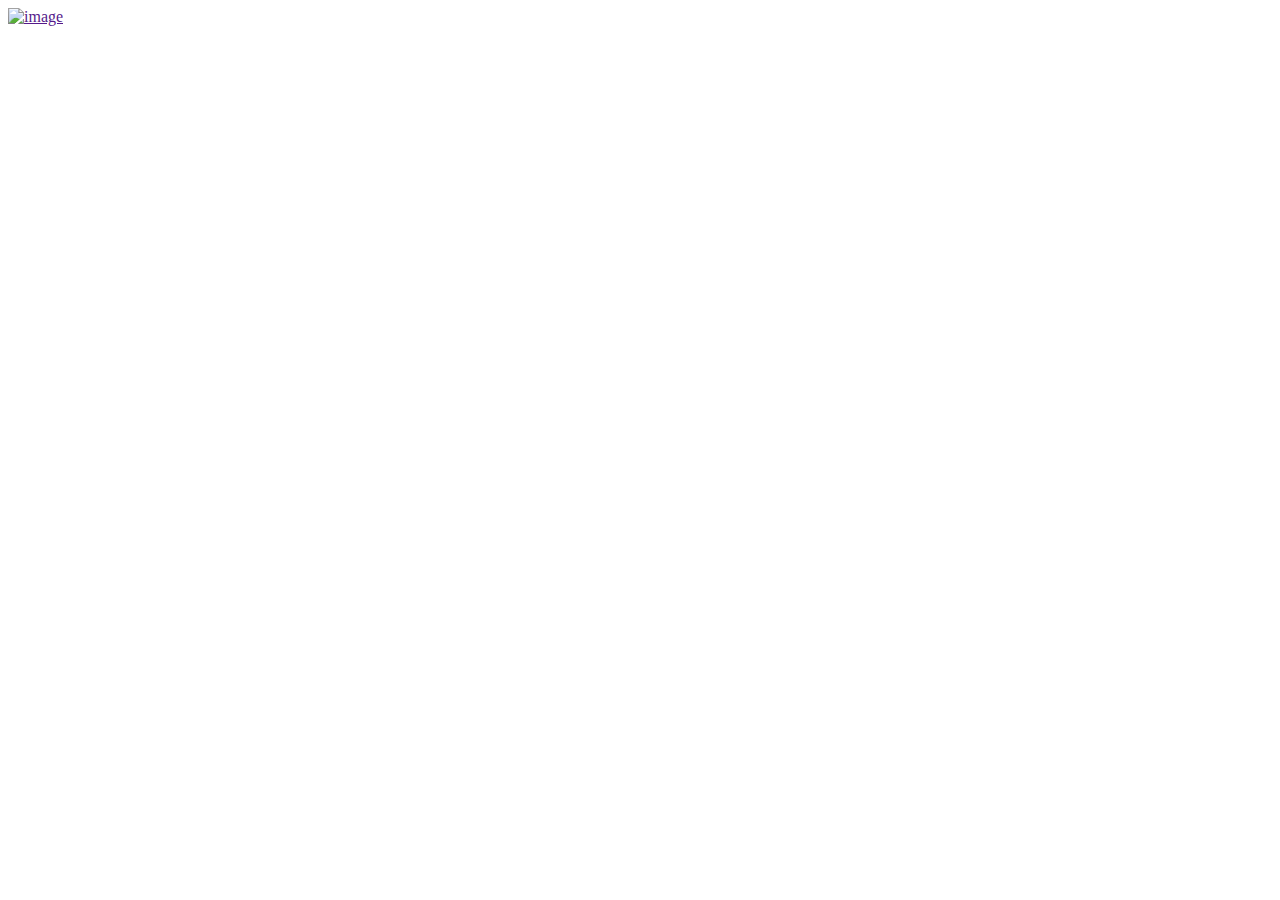
==== html_advanced/index.html @ 0ee9af37 "Task 1 "Header"" ====
<!DOCTYPE html>
<html lang="en" dir="ltr">
  <head>
    <meta charset="UTF-8" />
    <meta name="viewport" content="width=device-width, initial-scale=1.0" />
    <title>Document</title>
  </head>

  <body>
    <header>
      <a href="">
        <img src="" alt="image" />
      </a>
      <div>
        <a href=""></a>
        <a href=""></a>
        <a href=""></a>
      </div>
    </header>
  </body>
</html>
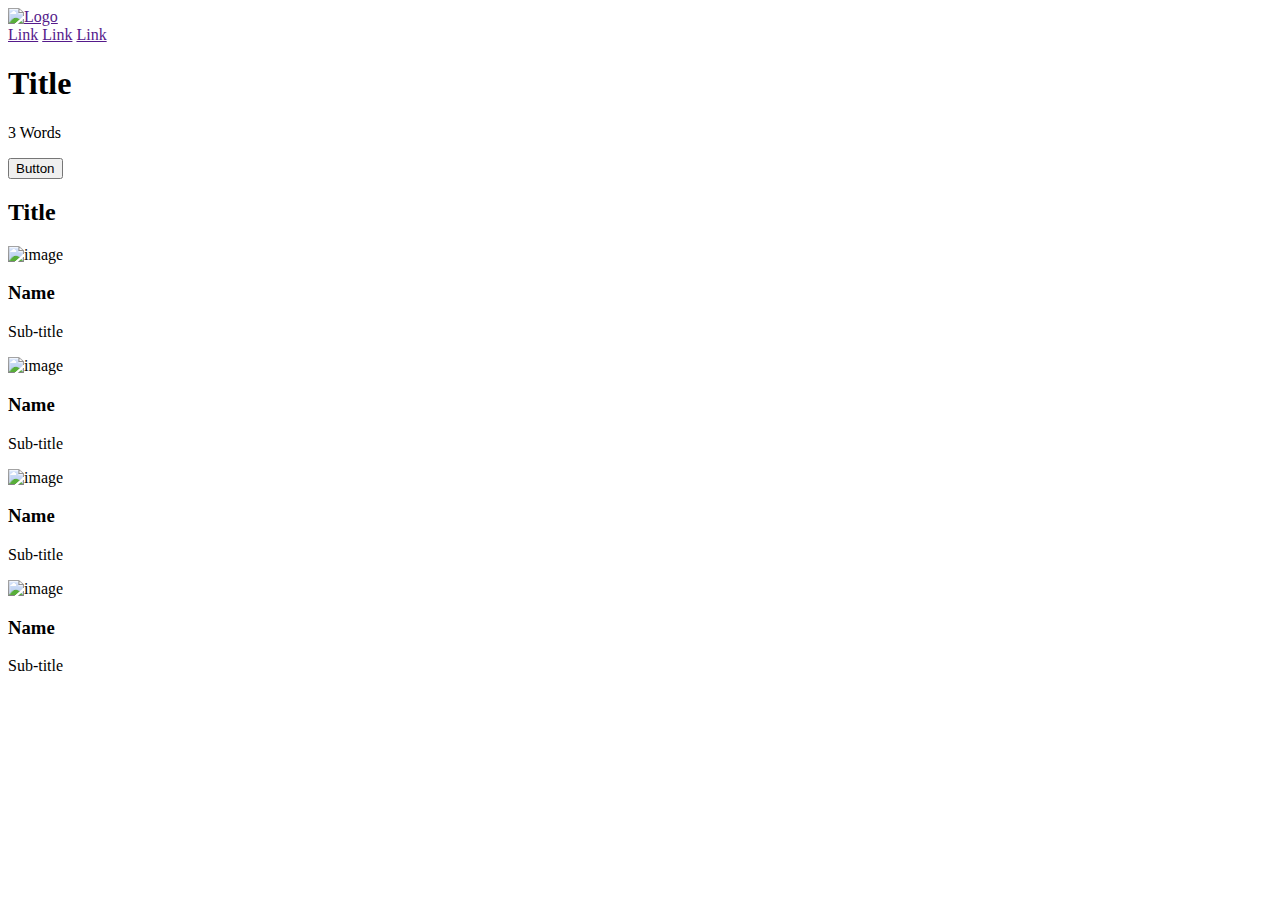
==== commit c0a6329c: "Task 2 "Banner"" ====
--- a/html_advanced/index.html
+++ b/html_advanced/index.html
@@ -1,21 +1,62 @@
 <!DOCTYPE html>
 <html lang="en" dir="ltr">
-  <head>
+
+<head>
     <meta charset="UTF-8" />
     <meta name="viewport" content="width=device-width, initial-scale=1.0" />
     <title>Document</title>
-  </head>
+</head>
 
-  <body>
+<body>
     <header>
-      <a href="">
-        <img src="" alt="image" />
-      </a>
-      <div>
-        <a href=""></a>
-        <a href=""></a>
-        <a href=""></a>
-      </div>
+        <a href="">
+            <img src="" alt="Logo" />
+        </a>
+        <div>
+            <a href="">Link</a>
+            <a href="">Link</a>
+            <a href="">Link</a>
+        </div>
     </header>
-  </body>
-</html>
+
+    <main>
+        <section>
+            <div>
+                <h1>Title</h1>
+                <p>3 Words</p>
+                <button>Button</button>
+            </div>
+
+            <div>
+                <h2>Title</h2>
+                <div>
+                    <div>
+                        <img src="" alt="image" />
+                        <h3>Name</h3>
+                        <p>Sub-title</p>
+                    </div>
+
+                    <div>
+                        <img src="" alt="image" />
+                        <h3>Name</h3>
+                        <p>Sub-title</p>
+                    </div>
+
+                    <div>
+                        <img src="" alt="image" />
+                        <h3>Name</h3>
+                        <p>Sub-title</p>
+                    </div>
+
+                    <div>
+                        <img src="" alt="image" />
+                        <h3>Name</h3>
+                        <p>Sub-title</p>
+                    </div>
+                </div>
+            </div>
+        </section>
+    </main>
+</body>
+
+</html>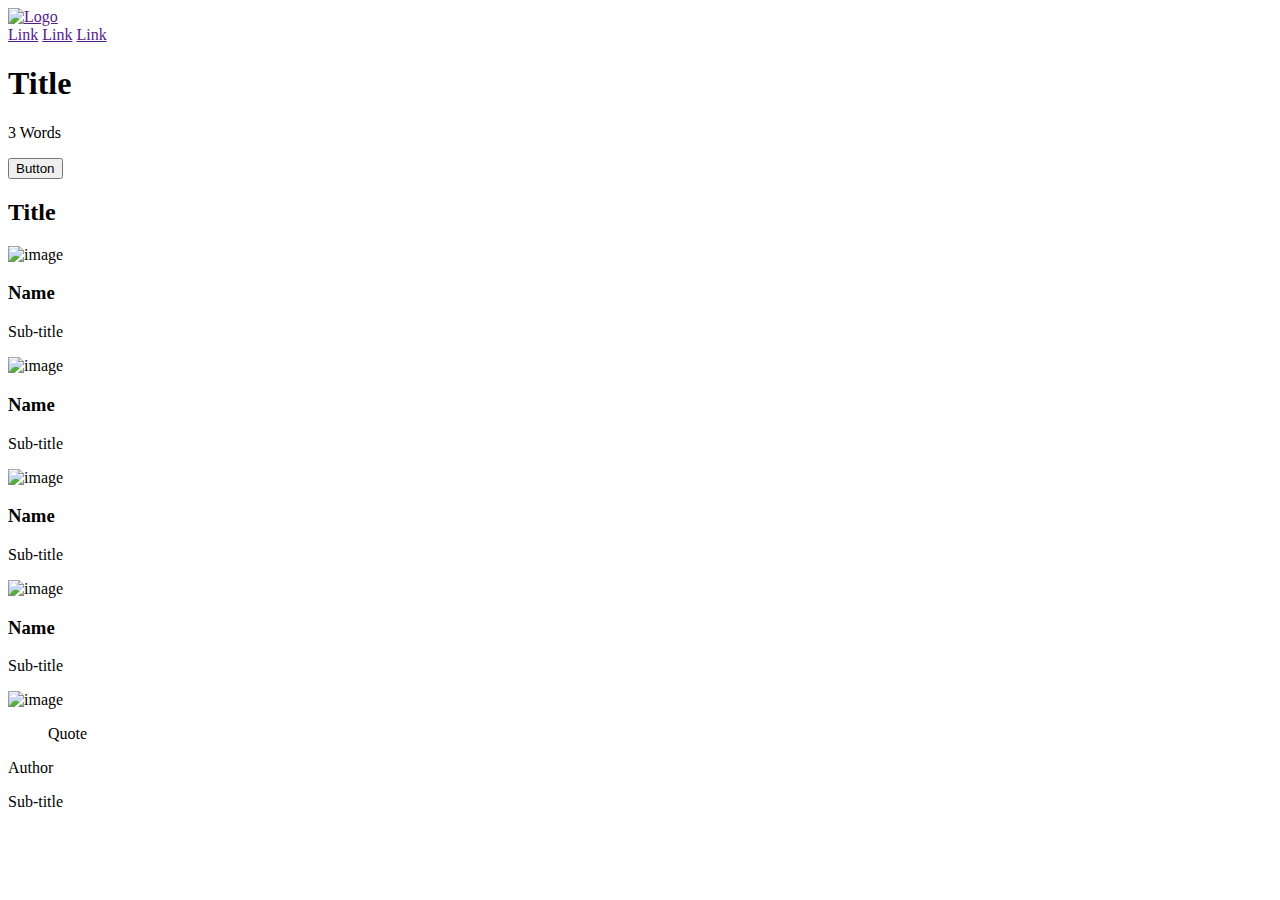
==== commit 395fd469: "Task 3 "Quote"" ====
--- a/html_advanced/index.html
+++ b/html_advanced/index.html
@@ -56,6 +56,17 @@
                 </div>
             </div>
         </section>
+
+        <section>
+            <div>
+                <img src="" alt="image" />
+                <div>
+                    <blockquote>Quote</blockquote>
+                    <p>Author</p>
+                    <p>Sub-title</p>
+                </div>
+            </div>
+        </section>
     </main>
 </body>
 
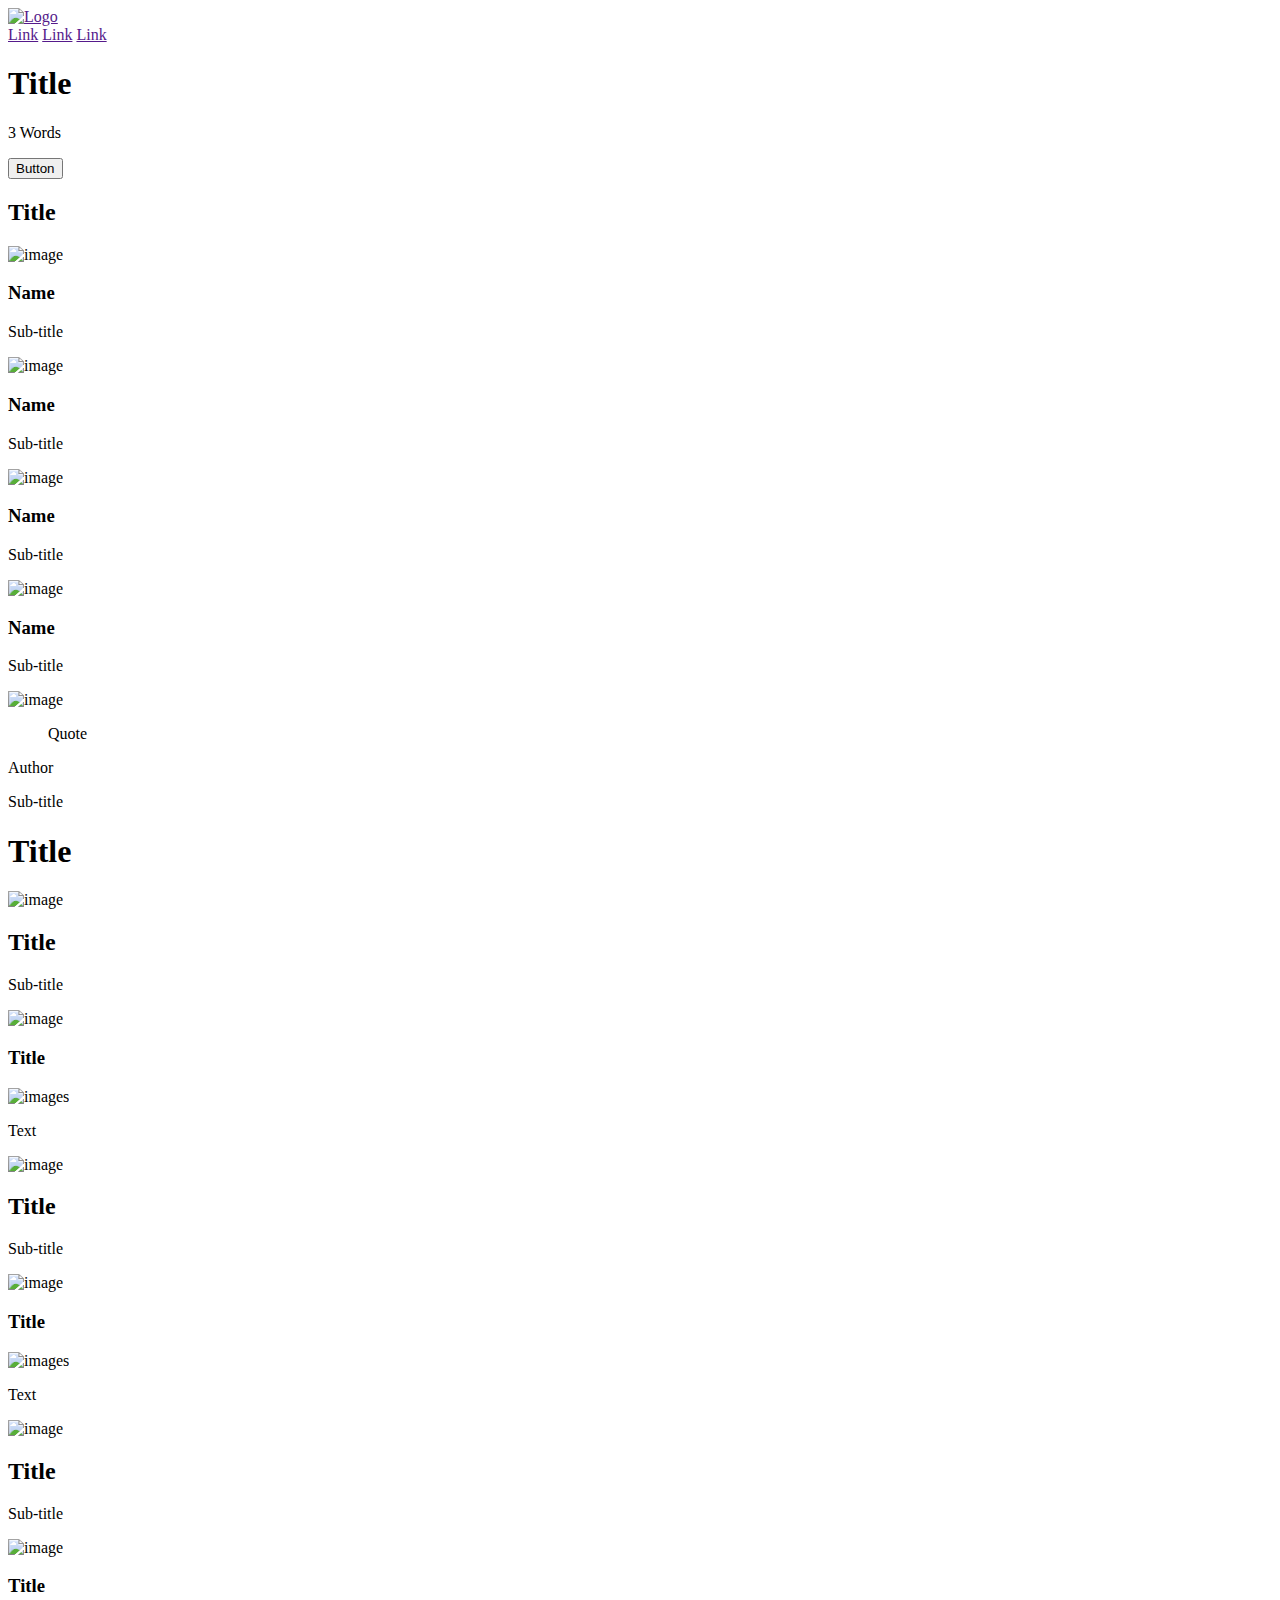
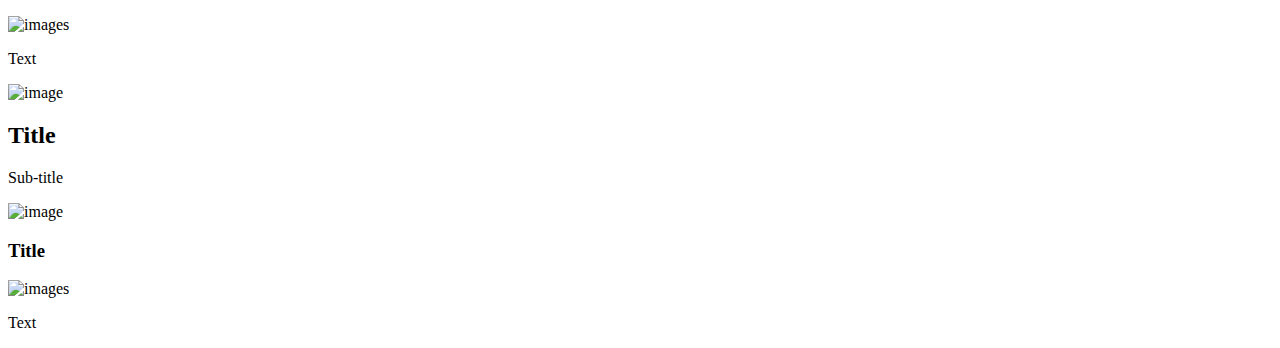
==== commit 0a850259: "Task 4 "Videos"" ====
--- a/html_advanced/index.html
+++ b/html_advanced/index.html
@@ -20,6 +20,7 @@
     </header>
 
     <main>
+        <!-- Banner section -->
         <section>
             <div>
                 <h1>Title</h1>
@@ -57,6 +58,7 @@
             </div>
         </section>
 
+        <!-- Quote section -->
         <section>
             <div>
                 <img src="" alt="image" />
@@ -67,6 +69,76 @@
                 </div>
             </div>
         </section>
+
+        <!-- Videos section -->
+        <section>
+            <h1>Title</h1>
+            <div>
+                <div>
+                    <img src="" alt="image" />
+                    <h2>Title</h2>
+                    <p>Sub-title</p>
+                    <div>
+                        <img src="" alt="image" />
+                        <h3>Title</h3>
+                    </div>
+                    <div>
+                        <div>
+                            <img src="" alt="images" />
+                        </div>
+                        <p>Text</p>
+                    </div>
+                </div>
+
+                <div>
+                    <img src="" alt="image" />
+                    <h2>Title</h2>
+                    <p>Sub-title</p>
+                    <div>
+                        <img src="" alt="image" />
+                        <h3>Title</h3>
+                    </div>
+                    <div>
+                        <div>
+                            <img src="" alt="images" />
+                        </div>
+                        <p>Text</p>
+                    </div>
+                </div>
+
+                <div>
+                    <img src="" alt="image" />
+                    <h2>Title</h2>
+                    <p>Sub-title</p>
+                    <div>
+                        <img src="" alt="image" />
+                        <h3>Title</h3>
+                    </div>
+                    <div>
+                        <div>
+                            <img src="" alt="images" />
+                        </div>
+                        <p>Text</p>
+                    </div>
+                </div>
+
+                <div>
+                    <img src="" alt="image" />
+                    <h2>Title</h2>
+                    <p>Sub-title</p>
+                    <div>
+                        <img src="" alt="image" />
+                        <h3>Title</h3>
+                    </div>
+                    <div>
+                        <div>
+                            <img src="" alt="images" />
+                        </div>
+                        <p>Text</p>
+                    </div>
+                </div>
+            </div>
+        </section>
     </main>
 </body>
 
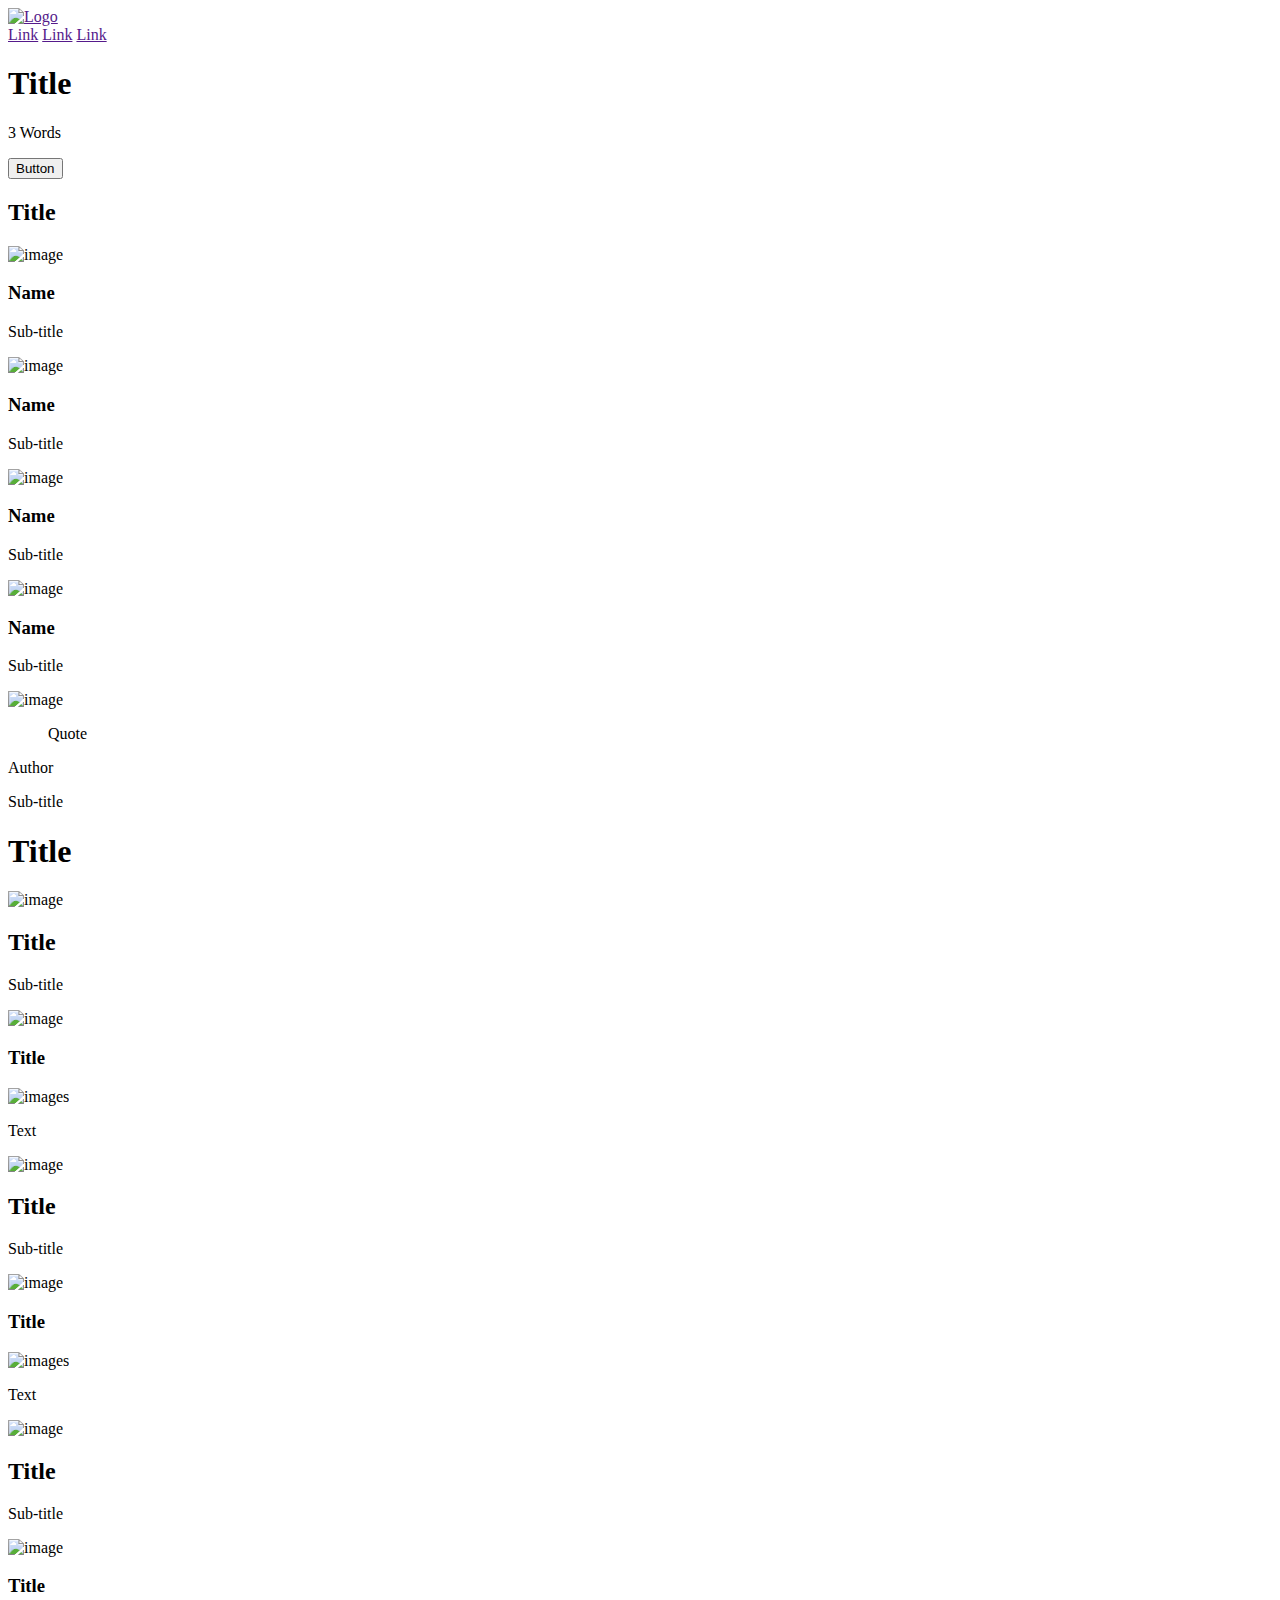
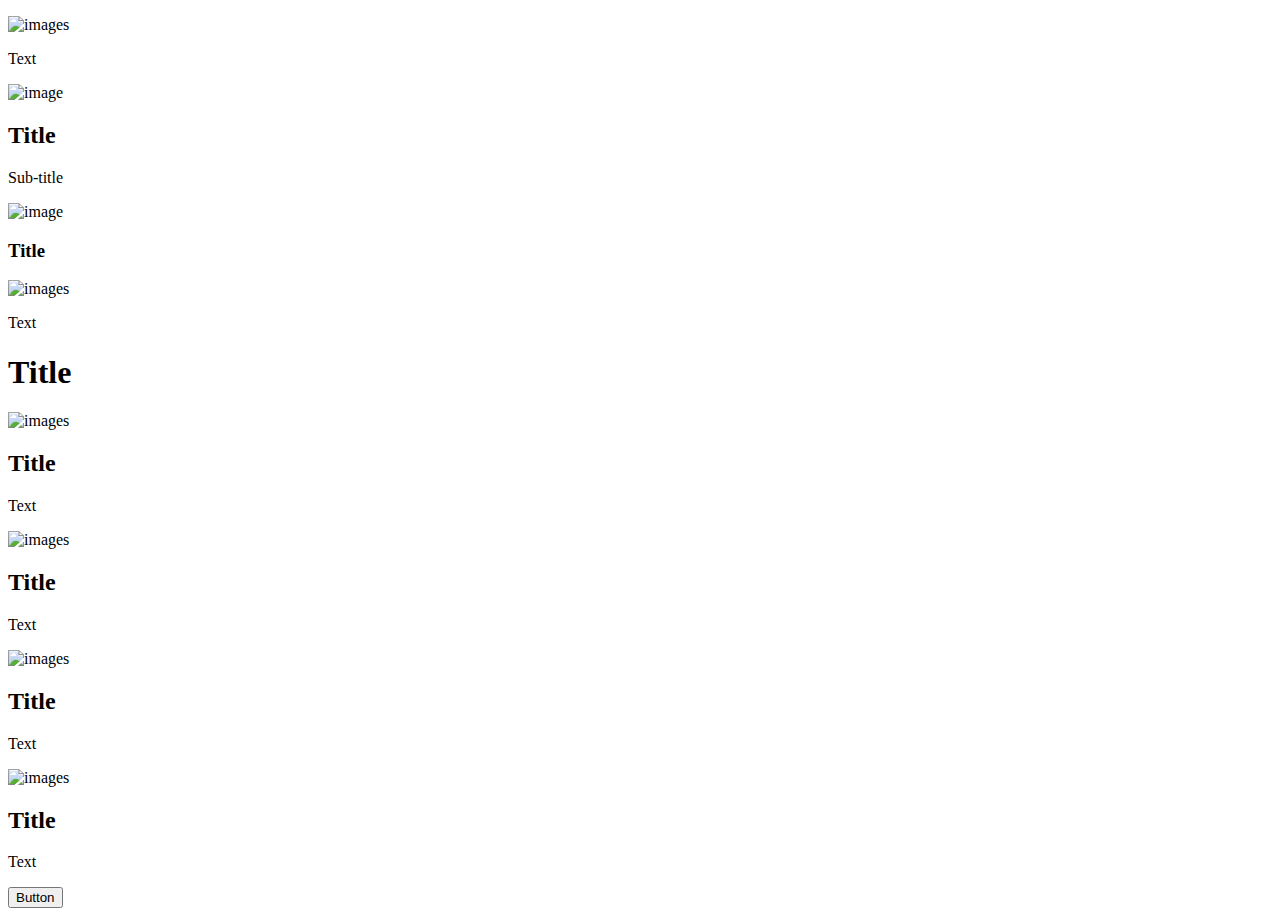
==== commit 5db30688: "Task 5 "Membership"" ====
--- a/html_advanced/index.html
+++ b/html_advanced/index.html
@@ -139,6 +139,37 @@
                 </div>
             </div>
         </section>
+
+        <!-- Membership section -->
+        <section>
+            <h1>Title</h1>
+            <div>
+                <div>
+                    <img src="" alt="images" />
+                    <h2>Title</h2>
+                    <p>Text</p>
+                </div>
+
+                <div>
+                    <img src="" alt="images" />
+                    <h2>Title</h2>
+                    <p>Text</p>
+                </div>
+
+                <div>
+                    <img src="" alt="images" />
+                    <h2>Title</h2>
+                    <p>Text</p>
+                </div>
+
+                <div>
+                    <img src="" alt="images" />
+                    <h2>Title</h2>
+                    <p>Text</p>
+                </div>
+            </div>
+            <button>Button</button>
+        </section>
     </main>
 </body>
 
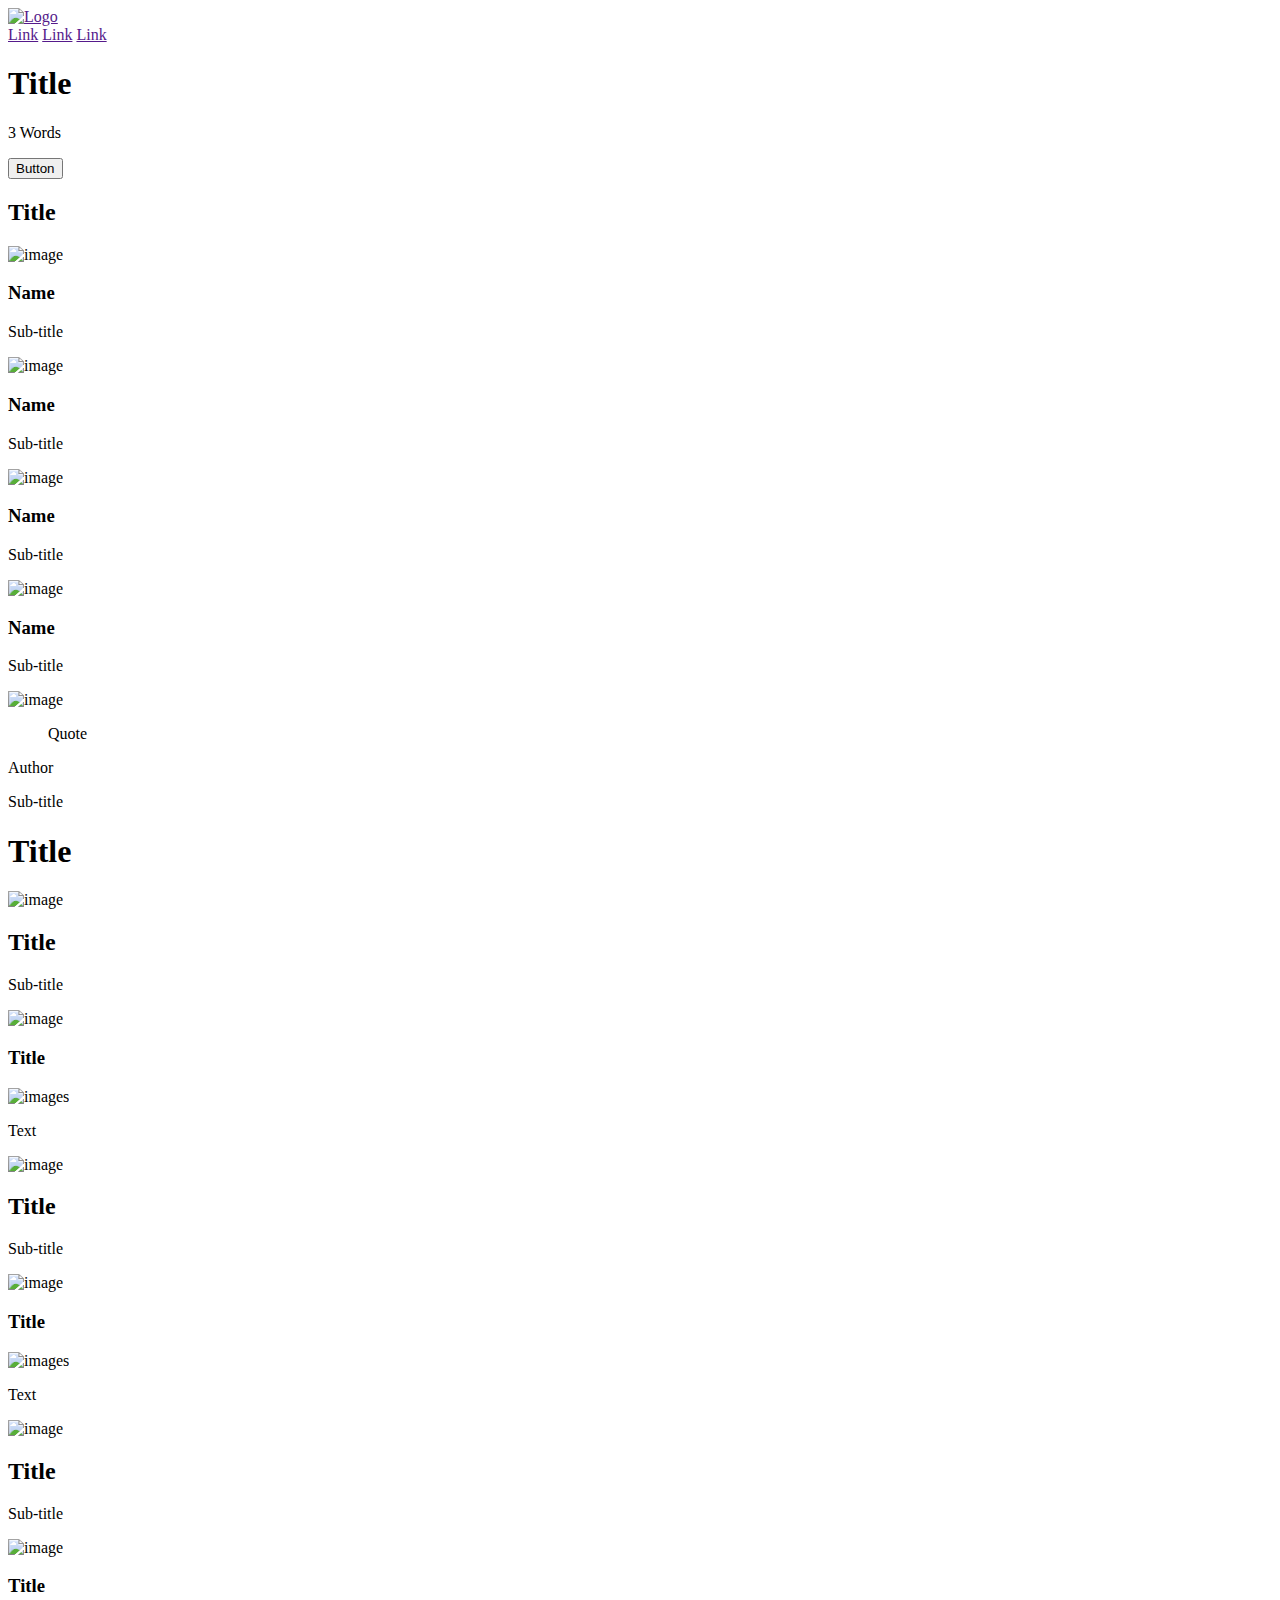
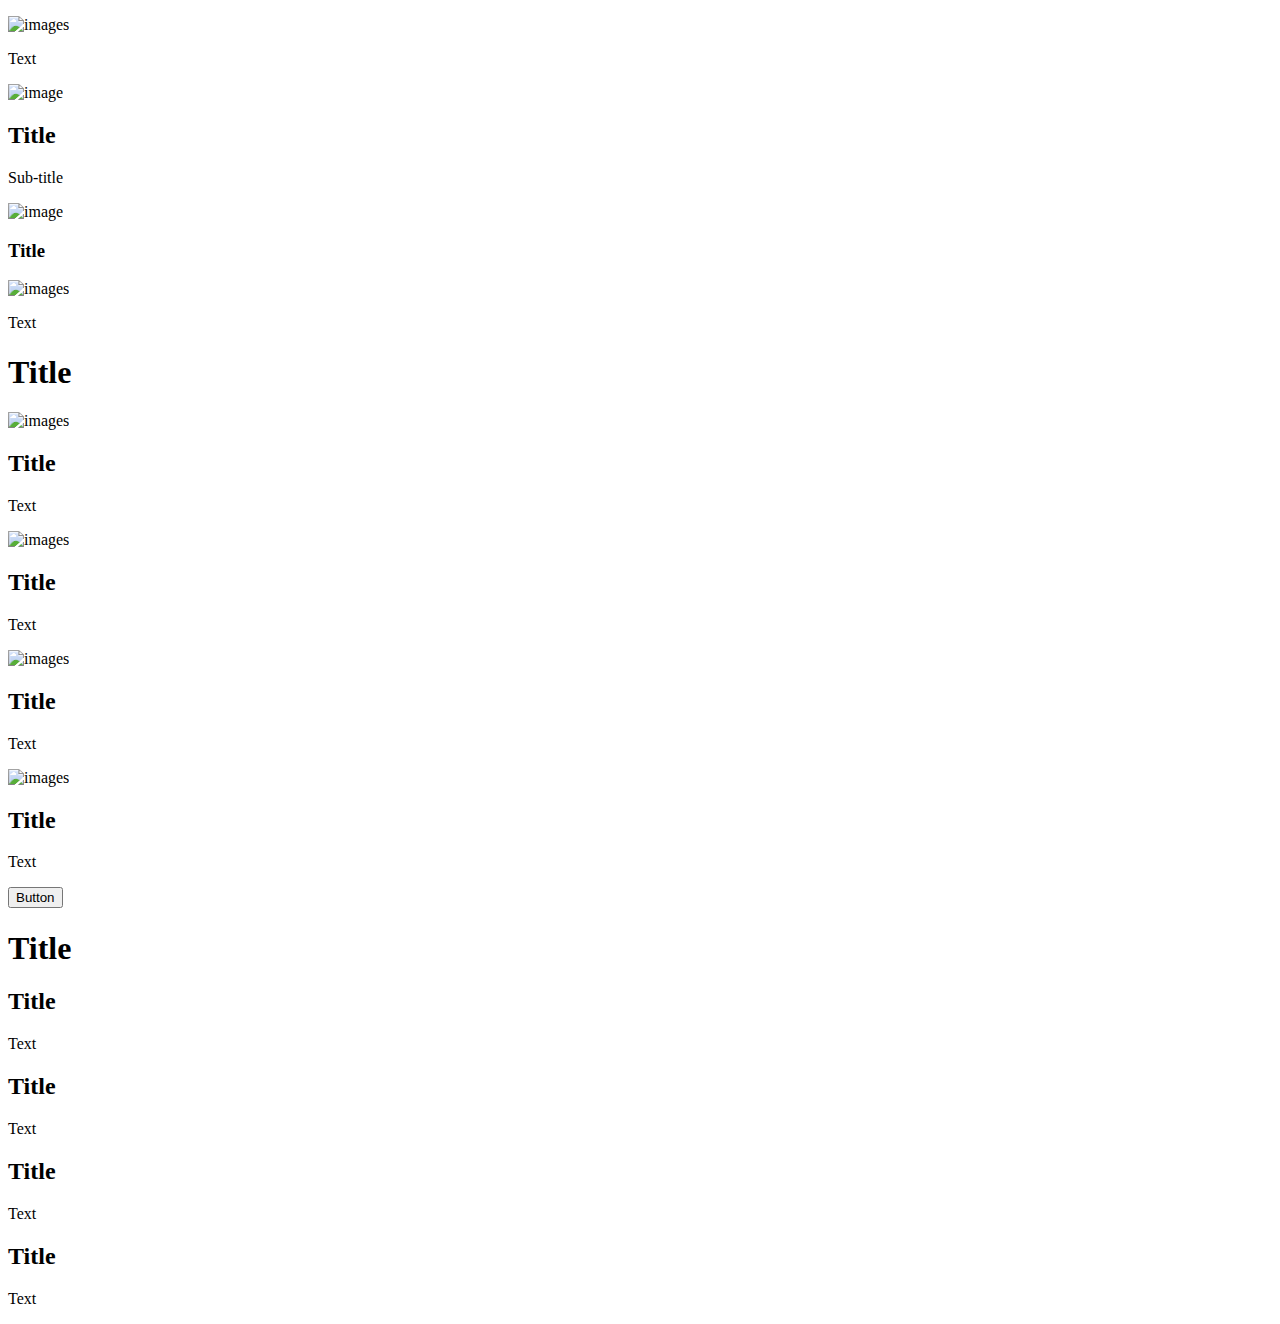
==== commit 9ac17f94: "Task 6 "FAQ"" ====
--- a/html_advanced/index.html
+++ b/html_advanced/index.html
@@ -170,6 +170,36 @@
             </div>
             <button>Button</button>
         </section>
+
+        <!-- FAQ section -->
+        <section>
+            <h1>Title</h1>
+            <div>
+                <div class="row">
+                    <div class="item">
+                        <h2>Title</h2>
+                        <p>Text</p>
+                    </div>
+
+                    <div class="item">
+                        <h2>Title</h2>
+                        <p>Text</p>
+                    </div>
+                </div>
+
+                <div class="row">
+                    <div class="item">
+                        <h2>Title</h2>
+                        <p>Text</p>
+                    </div>
+
+                    <div class="item">
+                        <h2>Title</h2>
+                        <p>Text</p>
+                    </div>
+                </div>
+            </div>
+        </section>
     </main>
 </body>
 
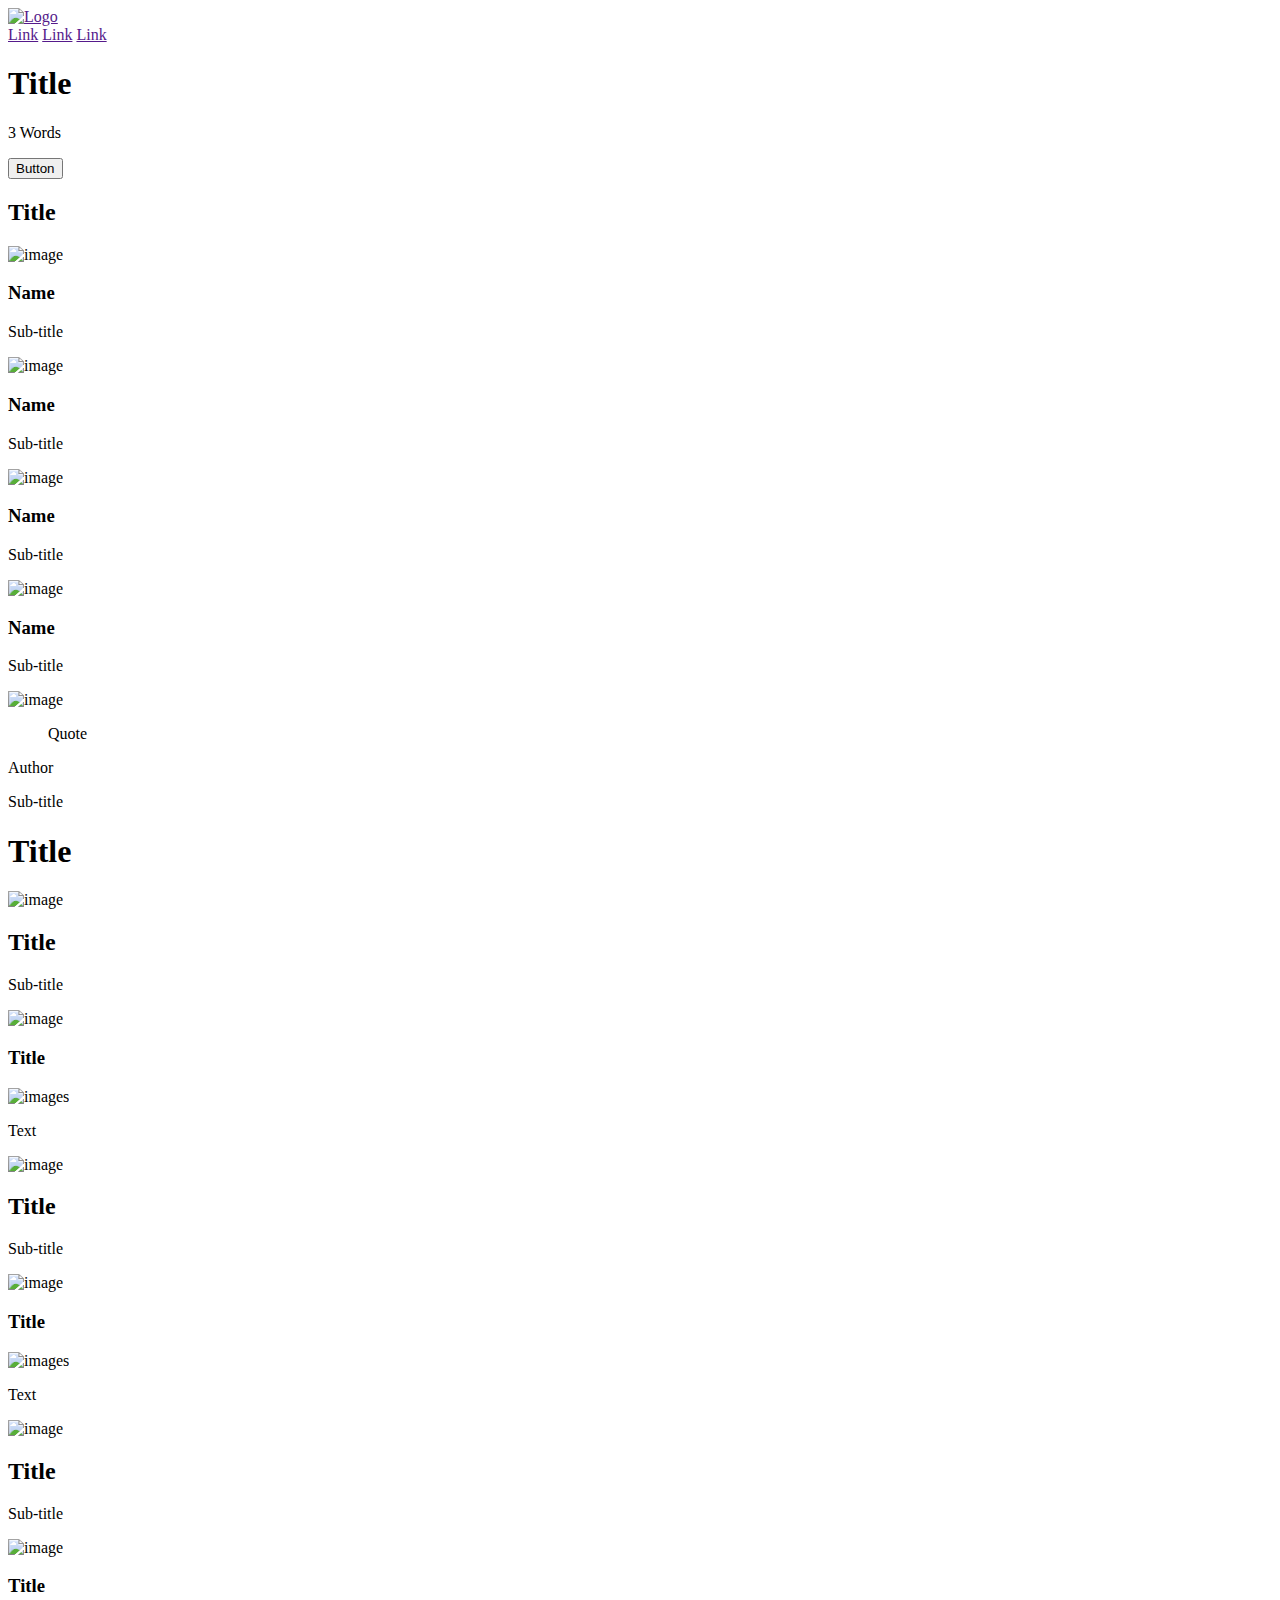
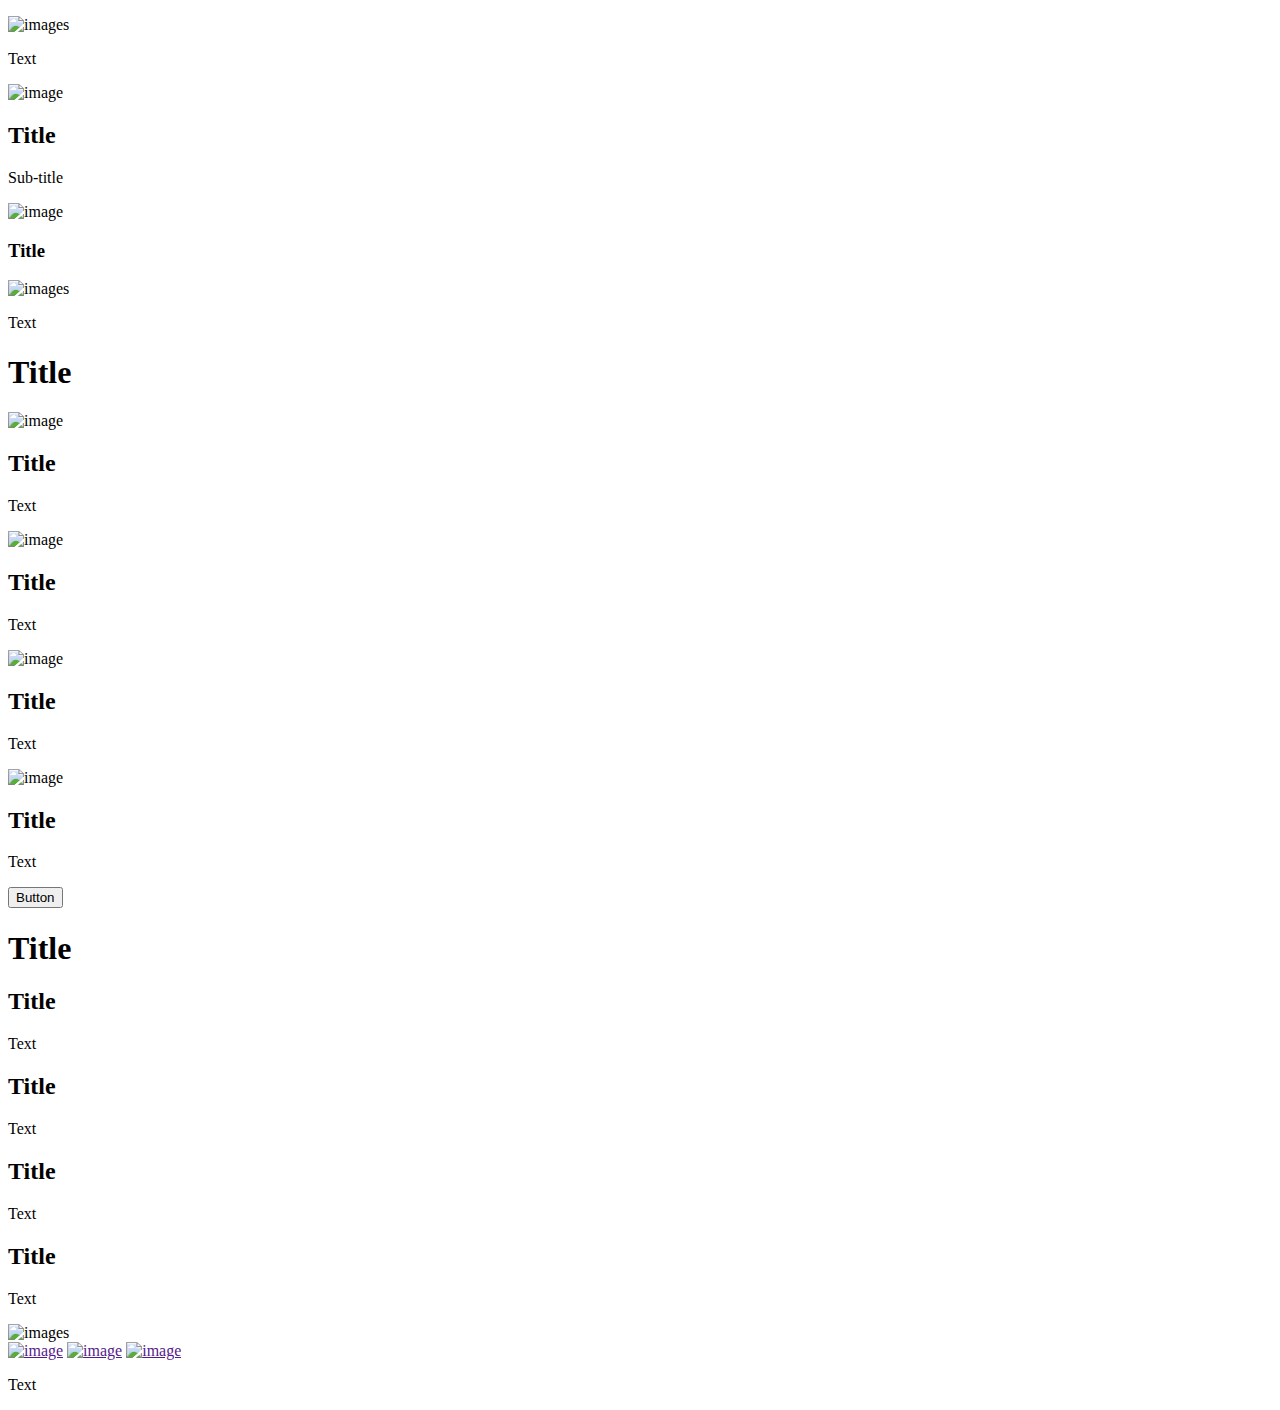
==== commit 63f90248: "Task 7 "Footer"" ====
--- a/html_advanced/index.html
+++ b/html_advanced/index.html
@@ -145,25 +145,25 @@
             <h1>Title</h1>
             <div>
                 <div>
-                    <img src="" alt="images" />
-                    <h2>Title</h2>
-                    <p>Text</p>
-                </div>
-
-                <div>
-                    <img src="" alt="images" />
-                    <h2>Title</h2>
-                    <p>Text</p>
-                </div>
-
-                <div>
-                    <img src="" alt="images" />
-                    <h2>Title</h2>
-                    <p>Text</p>
-                </div>
-
-                <div>
-                    <img src="" alt="images" />
+                    <img src="" alt="image" />
+                    <h2>Title</h2>
+                    <p>Text</p>
+                </div>
+
+                <div>
+                    <img src="" alt="image" />
+                    <h2>Title</h2>
+                    <p>Text</p>
+                </div>
+
+                <div>
+                    <img src="" alt="image" />
+                    <h2>Title</h2>
+                    <p>Text</p>
+                </div>
+
+                <div>
+                    <img src="" alt="image" />
                     <h2>Title</h2>
                     <p>Text</p>
                 </div>
@@ -201,6 +201,20 @@
             </div>
         </section>
     </main>
+
+    <footer>
+        <div>
+            <div>
+                <img src="" alt="images" />
+                <div>
+                    <a href=""><img src="" alt="image"></a>
+                    <a href=""><img src="" alt="image"></a>
+                    <a href=""><img src="" alt="image"></a>
+                </div>
+            </div>
+            <p>Text</p>
+        </div>
+    </footer>
 </body>
 
 </html>